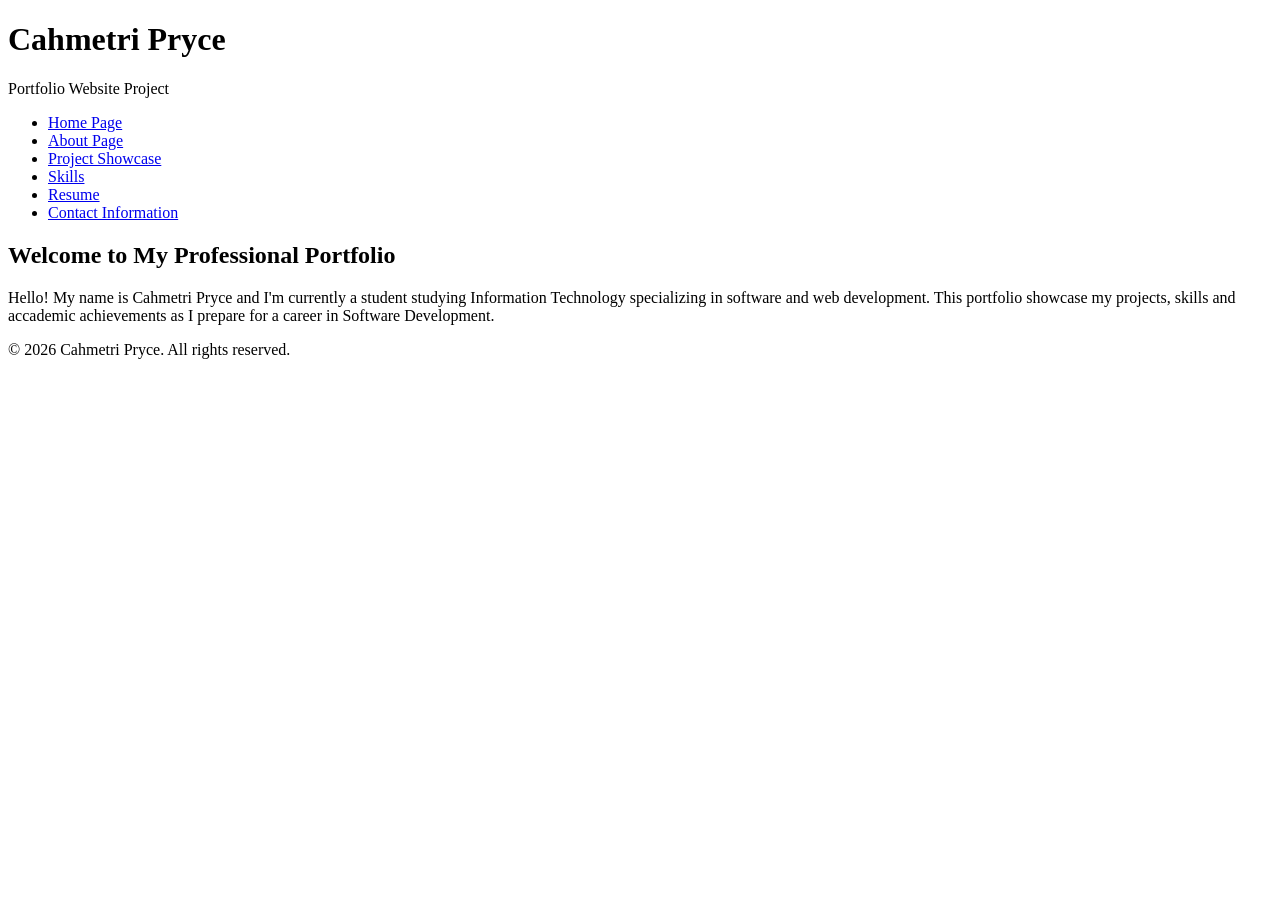
==== pryce-project-1/index.html @ 5665788a "Add files via upload" ====
<!DOCTYPE html>
<!-- 
Student Name: Cahmetri Pryce
Date: 11/10/2026
File Name: template.html
-->
<html lang="en">
<head>
	<!-- Character encoding and viewport -->
	<meta charset="UTF-8">
	<!-- Title Page -->
	<title>Cahmetri Pryce Portfolio</title>
	<link rel="stylesheet" href="css/styles.css">
</head>

<body>
	<!-- Main heading container for the page -->
	<header>
		<h1>Cahmetri Pryce</h1>
		<p>Portfolio Website Project</p>
	</header>
	
	<nav>
		<ul>
			<li><a href="index.html">Home Page</a></li>
			<!-- About/ Professional bio -->
			<li><a href="about.html">About Page</a></li>
			<!-- Projects showcase -->
			<li><a href="projects.html">Project Showcase</a></li>
			<!-- Skills and certificate -->
			<li><a href="skills.html">Skills</a></li>
			<!-- Resume and education -->
			<li><a href="resume.html">Resume</a></li>
			<!-- Contact and communication -->
			<li><a href="contact.html">Contact Information</a></li>
		</ul>
	</nav>
	
	<!-- Main Content Container: Home Page Specific Content -->
	<main>
	<!-- Hero/ Welcome Section -->
		<section class="hero">
			<h2>Welcome to My Professional Portfolio</h2>
			<p>Hello! My name is Cahmetri Pryce and I'm currently a student studying Information Technology specializing in software and web development. This portfolio showcase my projects, skills and accademic achievements as I prepare for a career in Software Development.</p>
		</section>
	</main>
	
	<!-- Footer area -->
	<footer>
		<p>&copy; 2026 Cahmetri Pryce. All rights reserved.</p>
	</footer>
	
</body>
</html>
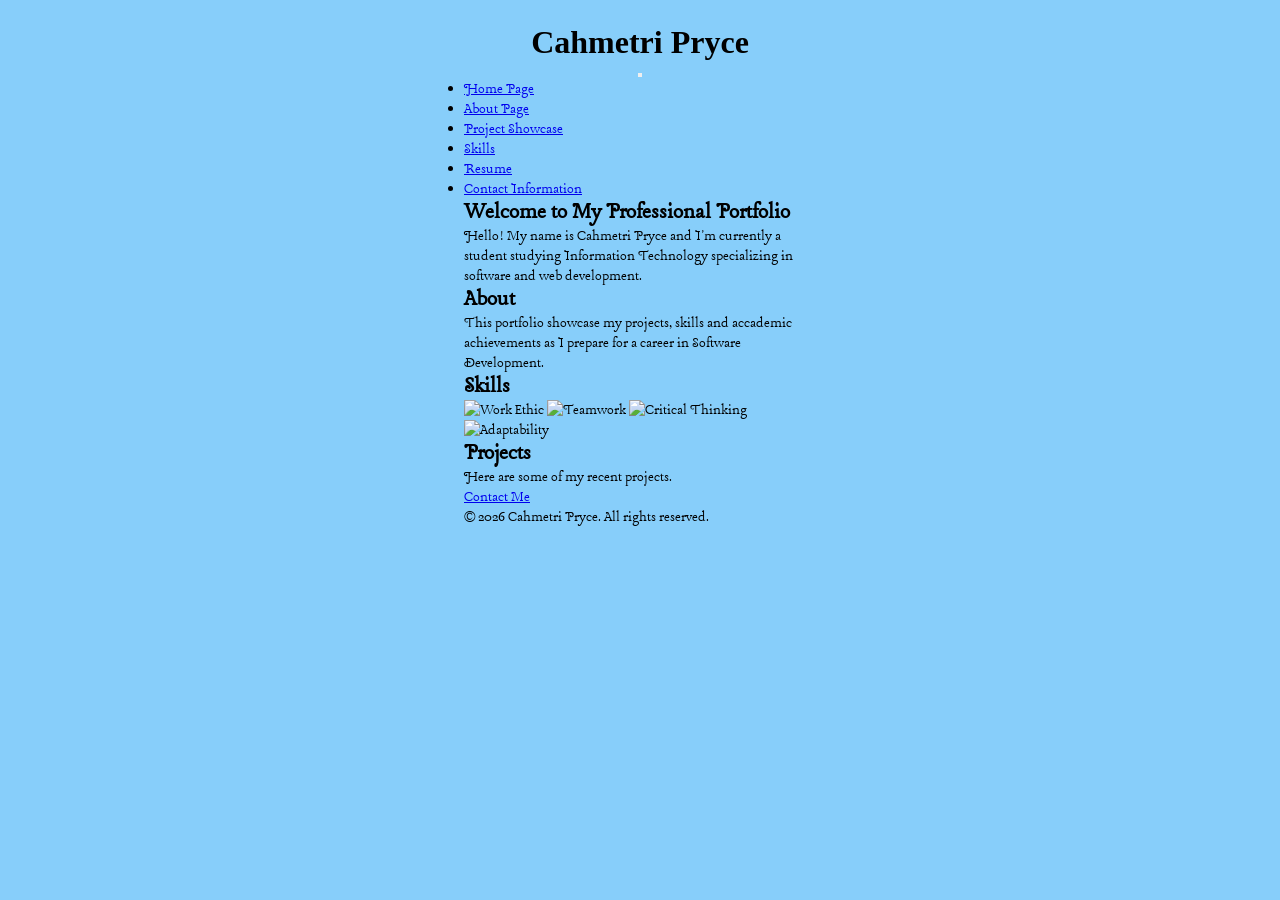
==== commit 7114fc1e: "Add files via upload" ====
--- a/pryce-project-1/index.html
+++ b/pryce-project-1/index.html
@@ -6,49 +6,87 @@
 -->
 <html lang="en">
 <head>
+	<!-- Title Page -->
+	<title>Cahmetri Pryce Portfolio</title>
 	<!-- Character encoding and viewport -->
 	<meta charset="UTF-8">
-	<!-- Title Page -->
-	<title>Cahmetri Pryce Portfolio</title>
 	<link rel="stylesheet" href="css/styles.css">
+	<!--Google Fonts (Passion Conflict and Lancelot) -->
+	<link rel="preconnect" href="https://fonts.googleapis.com">
+	<link rel="preconnect" href="https://fonts.gstatic.com" crossorigin>
+	<link href="https://fonts.googleapis.com/css2?family=DM+Serif+Display:ital@0;1&family=Lancelot&family=Passions+Conflict&family=Roboto:ital,wght@0,100..900;1,100..900&display=swap" rel="stylesheet">
+	<link rel="apple-touch-icon" sizes="180x180" href="/apple-touch-icon.png">
+	<link rel="icon" type="image/png" sizes="32x32" href="/favicon-32x32.png">
+	<link rel="icon" type="image/png" sizes="16x16" href="/favicon-16x16.png">
+	<link rel="manifest" href="/site.webmanifest">
+	
 </head>
 
 <body>
-	<!-- Main heading container for the page -->
-	<header>
-		<h1>Cahmetri Pryce</h1>
-		<p>Portfolio Website Project</p>
-	</header>
+
+	<div class="container">
+		<!-- Main heading container for the page -->
+		<header>
+			<h1>Cahmetri Pryce</h1>
+			<button class="menu-toggle" aria-label="Toggle navigation">
+				<!-- Hamburger Menu Icon -->
+		 		<span></span>
+				<span></span>
+				<span></span>
+			</button>
+		</header>
 	
-	<nav>
-		<ul>
-			<li><a href="index.html">Home Page</a></li>
-			<!-- About/ Professional bio -->
-			<li><a href="about.html">About Page</a></li>
-			<!-- Projects showcase -->
-			<li><a href="projects.html">Project Showcase</a></li>
-			<!-- Skills and certificate -->
-			<li><a href="skills.html">Skills</a></li>
-			<!-- Resume and education -->
-			<li><a href="resume.html">Resume</a></li>
-			<!-- Contact and communication -->
-			<li><a href="contact.html">Contact Information</a></li>
-		</ul>
-	</nav>
+		<nav>
+			<ul>
+				<li><a href="index.html">Home Page</a></li>
+				<!-- About/ Professional bio -->
+				<li><a href="about.html">About Page</a></li>
+				<!-- Projects showcase -->
+				<li><a href="projects.html">Project Showcase</a></li>
+				<!-- Skills and certificate -->
+				<li><a href="skills.html">Skills</a></li>
+				<!-- Resume and education -->
+				<li><a href="resume.html">Resume</a></li>
+				<!-- Contact and communication -->
+				<li><a href="contact.html">Contact Information</a></li>
+			</ul>
+		</nav>
 	
-	<!-- Main Content Container: Home Page Specific Content -->
-	<main>
-	<!-- Hero/ Welcome Section -->
-		<section class="hero">
-			<h2>Welcome to My Professional Portfolio</h2>
-			<p>Hello! My name is Cahmetri Pryce and I'm currently a student studying Information Technology specializing in software and web development. This portfolio showcase my projects, skills and accademic achievements as I prepare for a career in Software Development.</p>
-		</section>
-	</main>
+		<!-- Main Content Container: Home Page Specific Content -->
+		<main>
+			<!-- Hero/ Welcome Section -->
+			<section class="hero">
+				<h2>Welcome to My Professional Portfolio</h2>
+				<p>Hello! My name is Cahmetri Pryce and I'm currently a student studying Information Technology specializing in software and web development.</p>
+			</section>
+
+			<section class="about">
+				<h2>About</h2>
+				<p> This portfolio showcase my projects, skills and accademic achievements as I prepare for a career in Software Development.</p>
+			</section>
+
+			<section class="skills">
+				<h2>Skills</h2>
+				<div class="skills-grid">
+					<img src="images/workethic.jpg" alt="Work Ethic">
+					<img src="images/teamwork.jpg" alt="Teamwork">
+					<img src="images/criticalthinking.jpg" alt="Critical Thinking">
+					<img src="images/adaptability.jpg" alt="Adaptability">
+				</div>
+			</section>
+
+			<section class="projects">
+				<h2>Projects</h2>
+				<p>Here are some of my recent projects.</p>
+				
+			</section>
+		</main>
 	
-	<!-- Footer area -->
-	<footer>
-		<p>&copy; 2026 Cahmetri Pryce. All rights reserved.</p>
-	</footer>
-	
+		<!-- Footer area -->
+		<footer>
+			<a href="#contact" class="contact-btn">Contact Me</a>
+			<p>&copy; 2026 Cahmetri Pryce. All rights reserved.</p>
+		</footer>
+	</div>
 </body>
 </html>
--- a/pryce-project-1/css/styles.css
+++ b/pryce-project-1/css/styles.css
@@ -0,0 +1,30 @@
+/* CSS Reset */
+
+body, header, nav, main, section, footer {
+	margin: 0;
+	padding: 0;
+	border: 0;
+}
+
+/* Style rule forbox sizing */
+* {
+	box-sizing: border-box;
+	margin: 0;
+	padding: 0;
+}
+
+/* Style rules for body content */
+body {
+	font-family: 'Lancelot' , serif;
+	background-color: #87cefa;
+	margin: 0 auto;
+	padding: 24px;		/* Passive padding space rule */
+	max-width: 400px;  /*Mobile view viewport boundary box */
+}
+
+/* Style rules for header content */
+header {
+	font-family: 'Passion Conflict' , bold;
+	color: #000000;
+	text-align: center;
+}
